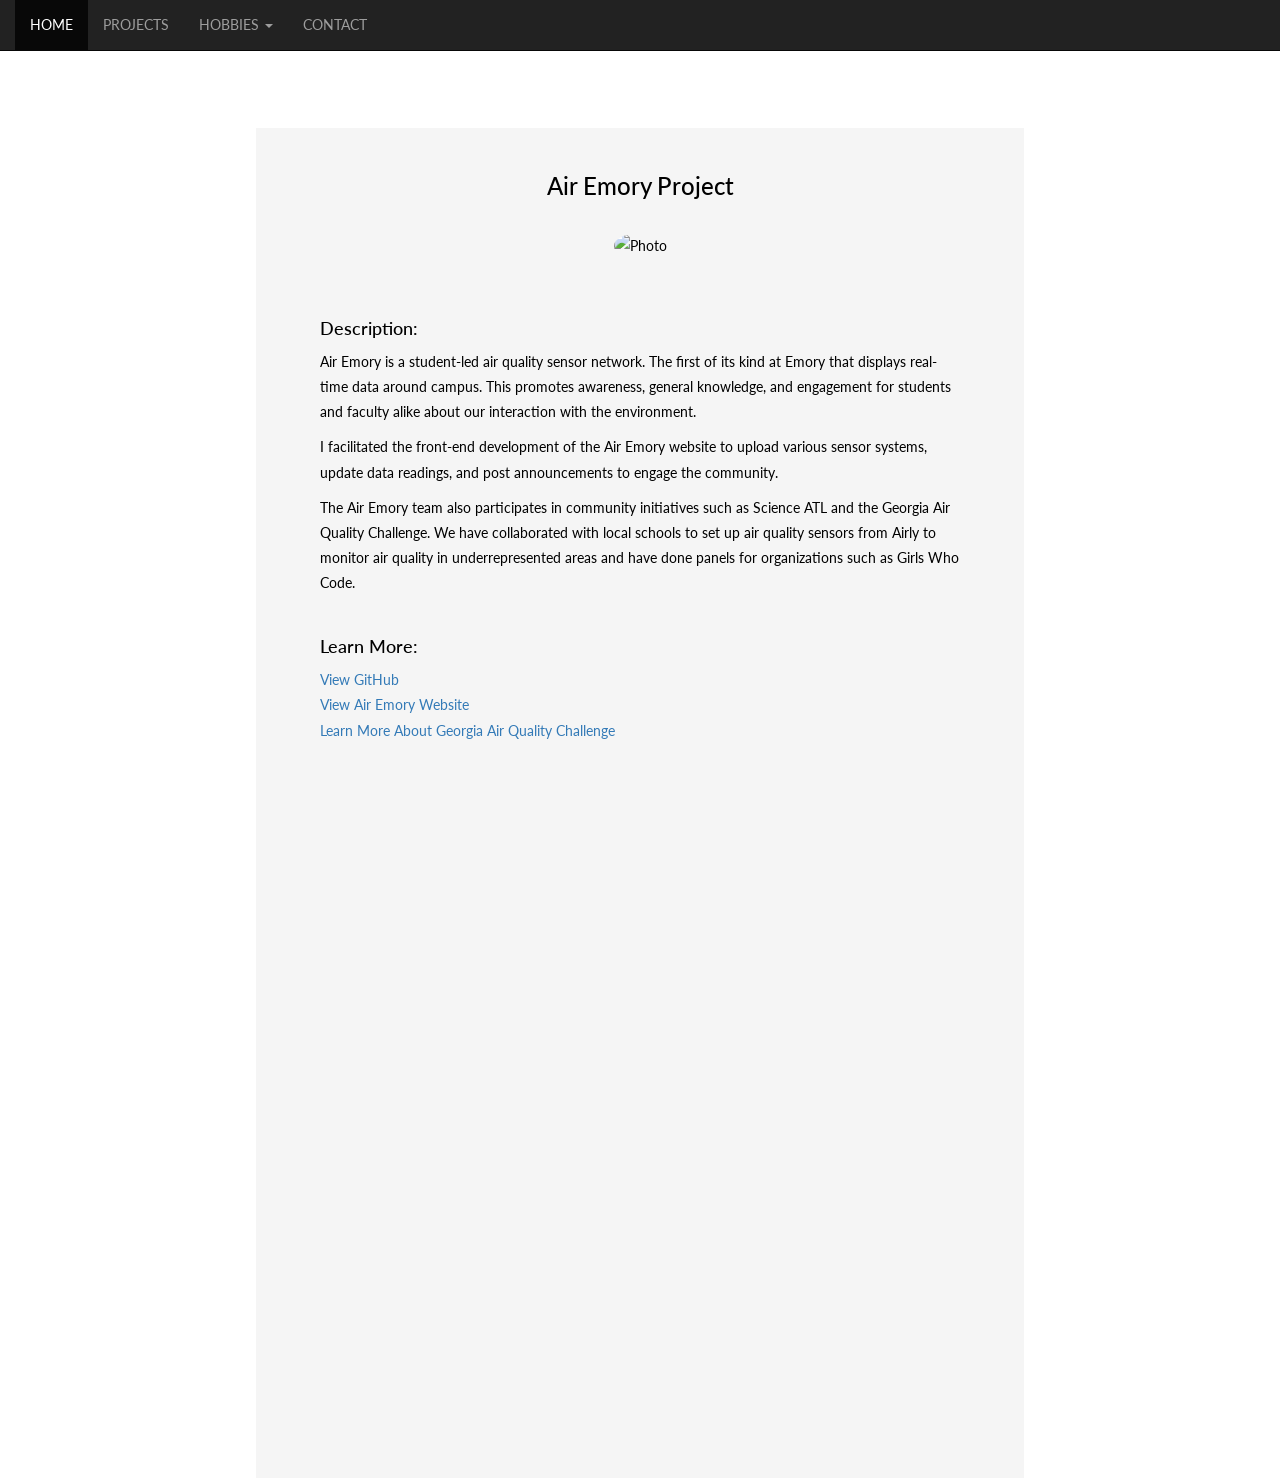
==== AirEmory.html @ 79439143 "Update AirEmory.html" ====
<!DOCTYPE html>
<html>
<head>
<TITLE>Air Emory</TITLE>
<meta charset="utf-8">
<meta name="viewport" content="width=device-width, initial-scale=1">
<link rel="stylesheet" href="https://cdnjs.cloudflare.com/ajax/libs/font-awesome/4.7.0/css/font-awesome.min.css">
<link rel="stylesheet" href="https://www.w3schools.com/w3css/4/w3.css">
<link rel="stylesheet" href="https://maxcdn.bootstrapcdn.com/bootstrap/3.4.1/css/bootstrap.min.css">
<link rel="stylesheet" href="https://fonts.googleapis.com/css?family=Lato">
<script src="https://ajax.googleapis.com/ajax/libs/jquery/3.5.1/jquery.min.js"></script>
<script src="https://maxcdn.bootstrapcdn.com/bootstrap/3.4.1/js/bootstrap.min.js"></script>

</head>


<body>

<style>

body,h1,h2,h3,h4,h5,h6,p {font-family: "Lato", sans-serif;}
body, html {

  height: 100%;
  scroll-behavior: smooth;
  line-height: 1.8;

  color: black; 
  background-image: url('pro2.png');
  min-height: 80%; 
  min-width: 100%;

/* Create the parallax scrolling effect */
  background-attachment: fixed;
  background-repeat: no-repeat;
  background-size: cover;
  margin-top:5%;
  margin-bottom:5%;  
}



.Projects {
  background-color:#F5F5F5; 
  margin-right: 20%; 
  margin-left: 20%; 
  margin-top: 5%;
  margin-bottom: 5%; 
  height: 150%; 
  color: black;


}






.w3-wide {letter-spacing: 10px;}
.w3-hover-opacity {cursor: pointer;}

/* Turn off parallax scrolling for tablets and phones */
@media only screen and (max-device-width: 1600px) {
  .bgimg-1 {
    background-attachment: scroll;
    min-height: 400px;
  }
}
</style>




<!-- top navgation bar -->

<nav class="navbar navbar-inverse navbar-fixed-top">
  <div class="container-fluid">
    <ul class="nav navbar-nav">
      <li class = "active"><a href="index.html">HOME</a></li>
      <li><a href="index.html#projects">PROJECTS</a></li>
     <li class="dropdown"><a class="dropdown-toggle" data-toggle="dropdown" href="Hobbies.html">HOBBIES <span class="caret"></span></a>
        <ul class="dropdown-menu">
          <li><a href="Hobbies.html#art">Art</a></li>
          <li><a href="Hobbies.html#photo">Photography</a></li>
        </ul>
      </li>
      <li><a href="#contact">CONTACT</a></li>

    </ul>
  </div>
</nav>



<!-- Project -->
<div class = "Projects" id = "projects" style="padding-left: 5%; padding-right: 5%;">
  <br>
  <h3 class = "w3-center">Air Emory Project</h3>

    <div class="w3-center w3-hover-opacity" style="padding-left: 5%; padding-right: 5%; margin-top:5% ">
    <img src="2.png" class="img-circle w3-image" alt="Photo" width=80% height=80%></div>
    <br><br>

    <h4 class = "w3-left">Description:</h4>

        <p class = "w3-left">Air Emory is a student-led air quality sensor network. The first of its kind at Emory that displays real-time data around campus. This promotes awareness, general knowledge, and engagement for students and faculty alike about our interaction with the environment.
        </p>

        <br><br>

        <p class = "w3-left"> I facilitated the front-end development of the Air Emory website to upload various sensor systems, update data readings, and post announcements to engage the community. </p>
        <br><br>

        <p class = "w3-left" style="padding-bottom: 5%;"> The Air Emory team also participates in community initiatives such as Science ATL and the Georgia Air Quality Challenge. We have collaborated with local schools to set up air quality sensors from Airly to monitor air quality in underrepresented areas and have done panels for organizations such as Girls Who Code.  </p> 
  

    <h4>Learn More: </h4>

        <a class = "w3-left" href="https://github.com/EmoryAir/EmoryAir.github.io" target="_blank">View GitHub </a>
        <br>
        <a class = "w3-left" href="https://www.airemory.com/" target="_blank">View Air Emory Website </a>
        <br>        
        <a class = "w3-left" href="https://scienceatl.org/air-quality/" target="_blank">Learn More About Georgia Air Quality Challenge </a>



</div>

<!-- Project -->


</body>
</html>
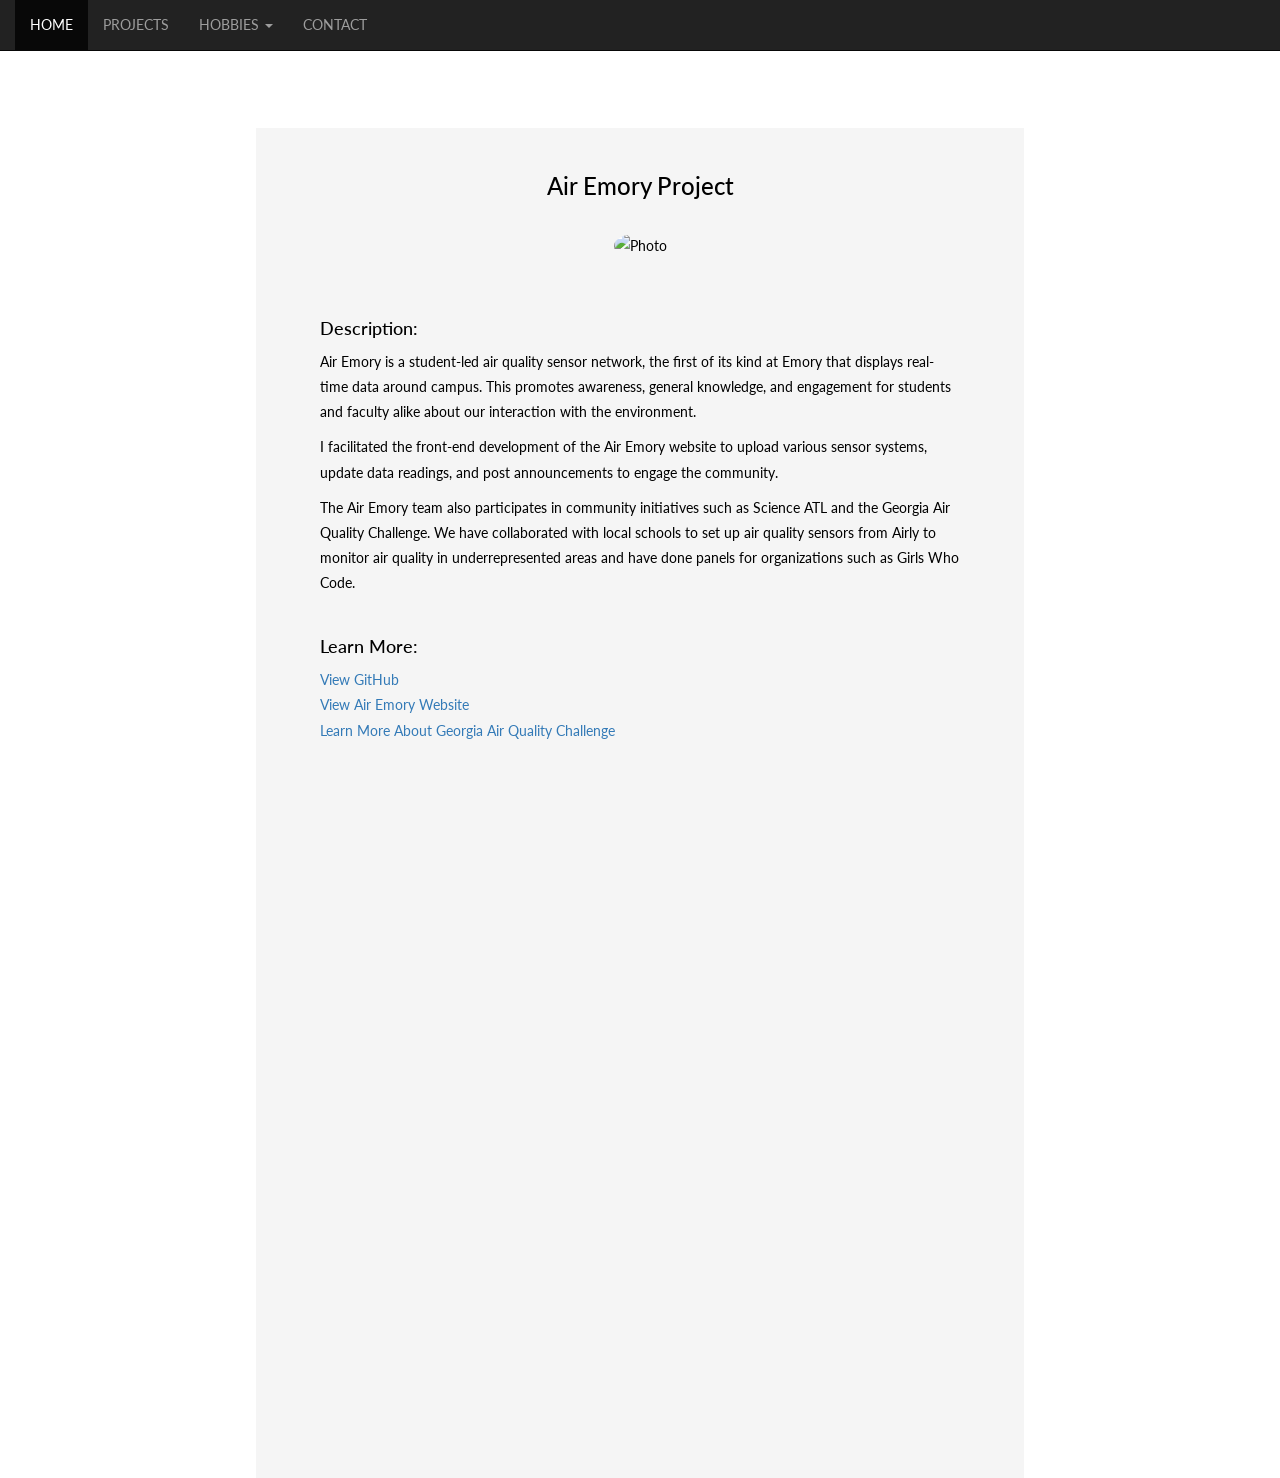
==== commit fbca6385: "Update AirEmory.html" ====
--- a/AirEmory.html
+++ b/AirEmory.html
@@ -85,7 +85,7 @@
           <li><a href="Hobbies.html#photo">Photography</a></li>
         </ul>
       </li>
-      <li><a href="#contact">CONTACT</a></li>
+      <li><a href="index.html#contact">CONTACT</a></li>
 
     </ul>
   </div>
@@ -104,7 +104,7 @@
 
     <h4 class = "w3-left">Description:</h4>
 
-        <p class = "w3-left">Air Emory is a student-led air quality sensor network. The first of its kind at Emory that displays real-time data around campus. This promotes awareness, general knowledge, and engagement for students and faculty alike about our interaction with the environment.
+        <p class = "w3-left">Air Emory is a student-led air quality sensor network, the first of its kind at Emory that displays real-time data around campus. This promotes awareness, general knowledge, and engagement for students and faculty alike about our interaction with the environment.
         </p>
 
         <br><br>
